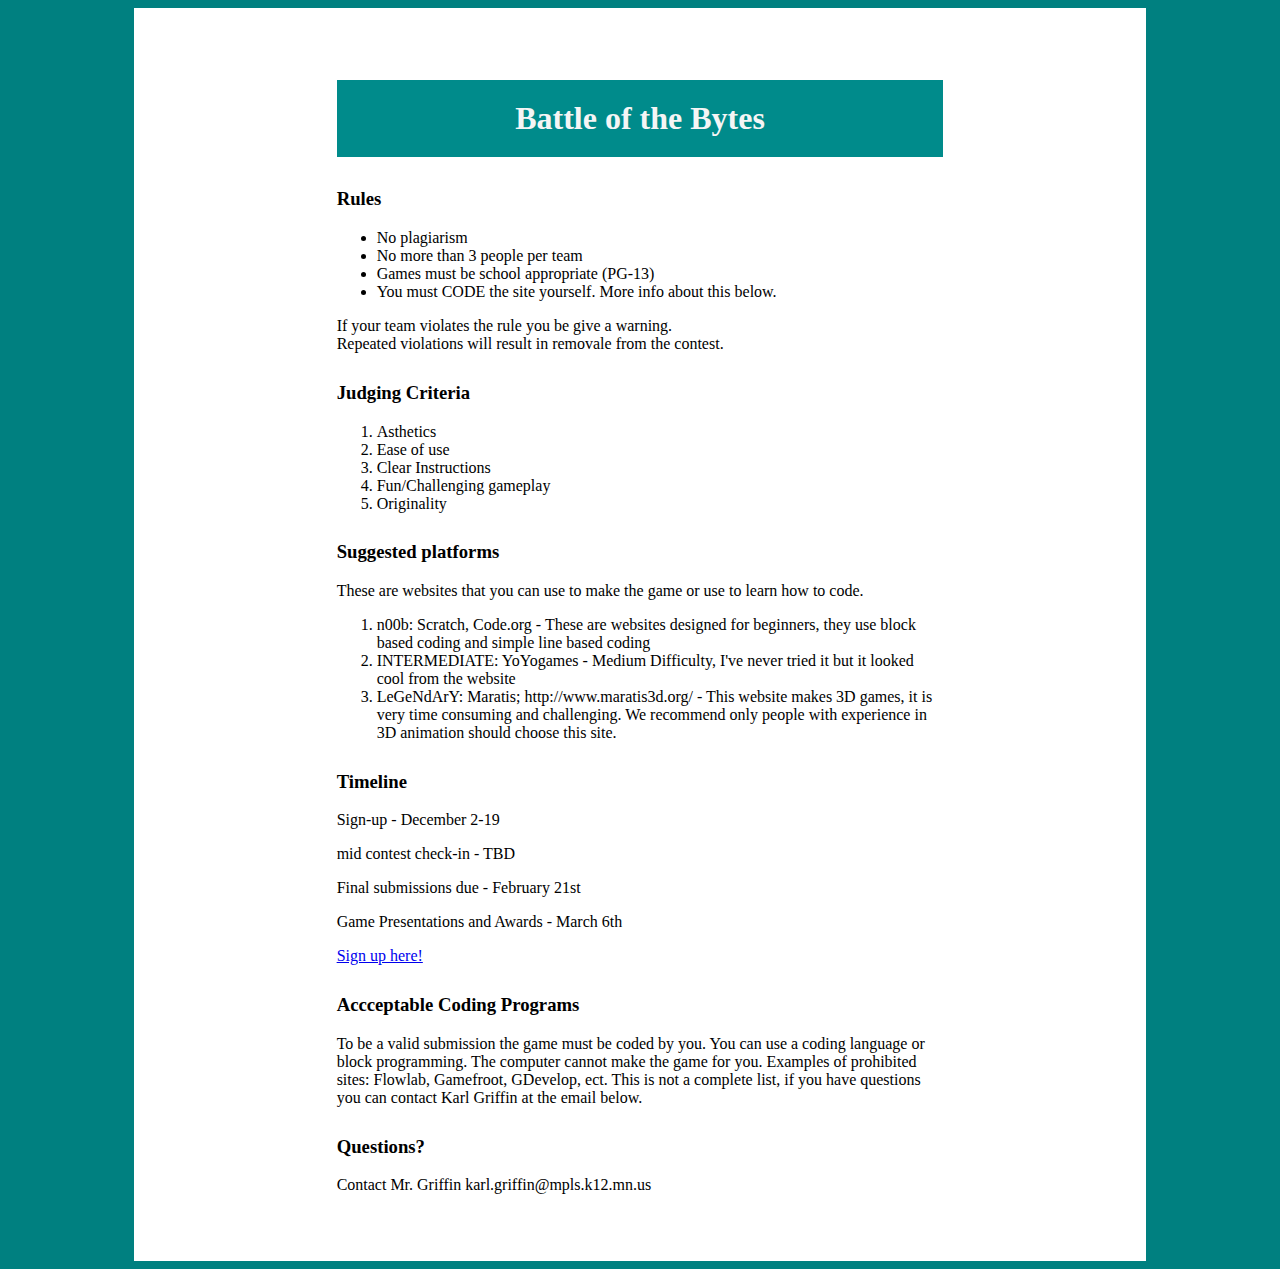
==== index.html @ 83c271db "Update index.html" ====
<!doctype html>

<head>
    <link rel="stylesheet" href="style.css">
</head>

<body>
    <div id = "wrapper">
    <div class = "text">
    <h1>Battle of the Bytes</h1>
    <h3>Rules</h3>
    <ul>
        <li>No plagiarism</li>
        <li>No more than 3 people per team</li>
        <li>Games must be school appropriate (PG-13)</li>
        <li>You must CODE the site yourself. More info about this below.</li>
        
    </ul>
    <p>If your team violates the rule you be give a warning. <br> Repeated violations will result in removale from the contest.
    </p>
    <h3>Judging Criteria</h3>
    <ol>
        <li>Asthetics</li>
        <li>Ease of use</li>
        <li>Clear Instructions</li>
        <li>Fun/Challenging gameplay</li>
        <li>Originality</li>

    </ol>
    <h3>Suggested platforms</h3>
    <p>These are websites that you can use to make the game or use to learn how to code.</p>
    <ol>
        <li>n00b: Scratch, Code.org  - These are websites designed for beginners, they use block based coding and simple line based coding</li>
        <li>INTERMEDIATE: YoYogames - Medium Difficulty, I've never tried it but it looked cool from the website</li>
        <li>LeGeNdArY: Maratis; http://www.maratis3d.org/  - This website makes 3D games, it is very time consuming and challenging. We recommend only people with experience in 3D animation should choose this site.</li>
    </ol>

    <h3>Timeline</h3>
    <p>Sign-up - December 2-19</p>
    <p>mid contest check-in - TBD</p>
    <p>Final submissions due - February 21st</p>
    <p>Game Presentations and Awards - March 6th</p>
    <a><a href="https://docs.google.com/forms/d/1SoINIdu_itc9ljwenDkY9QFbOQpYvkgbowHXS2EdPqc/viewform?edit_requested=true">Sign up here!</a></a>
    <h3>Accceptable Coding Programs</h3>
    <p>To be a valid submission the game must be coded by you. You can use a coding language or block programming. The computer cannot make the game for you. Examples of prohibited sites: Flowlab, Gamefroot, GDevelop, ect. This is not a complete list, if you have questions you can contact Karl Griffin at the email below.</p>
    <footer>
        <h3>Questions?</h3>
        <p>Contact Mr. Griffin karl.griffin@mpls.k12.mn.us</p>
    </footer>

</div>
    </div>
</body>
<!--
    Suggest to teachers that this could be incorparated into
    Principles of Engineering

-->

</html>
---- style.css ----
h1  {
    text-align: center;
    padding: 20px;
    background-color: darkcyan;
    color: whitesmoke;
}

body {
    background-repeat: no-repeat;
    text-align: left;
    background-color: rgb(0,128,128);
}

#wrapper {

    background-color: rgb(255, 255, 255);
    width: 80%;
    margin-left: 10%;
    justify-content: center;
    


.text {
    padding: 5% 20% ;
}



h3  {
    padding-top: 10px;

}
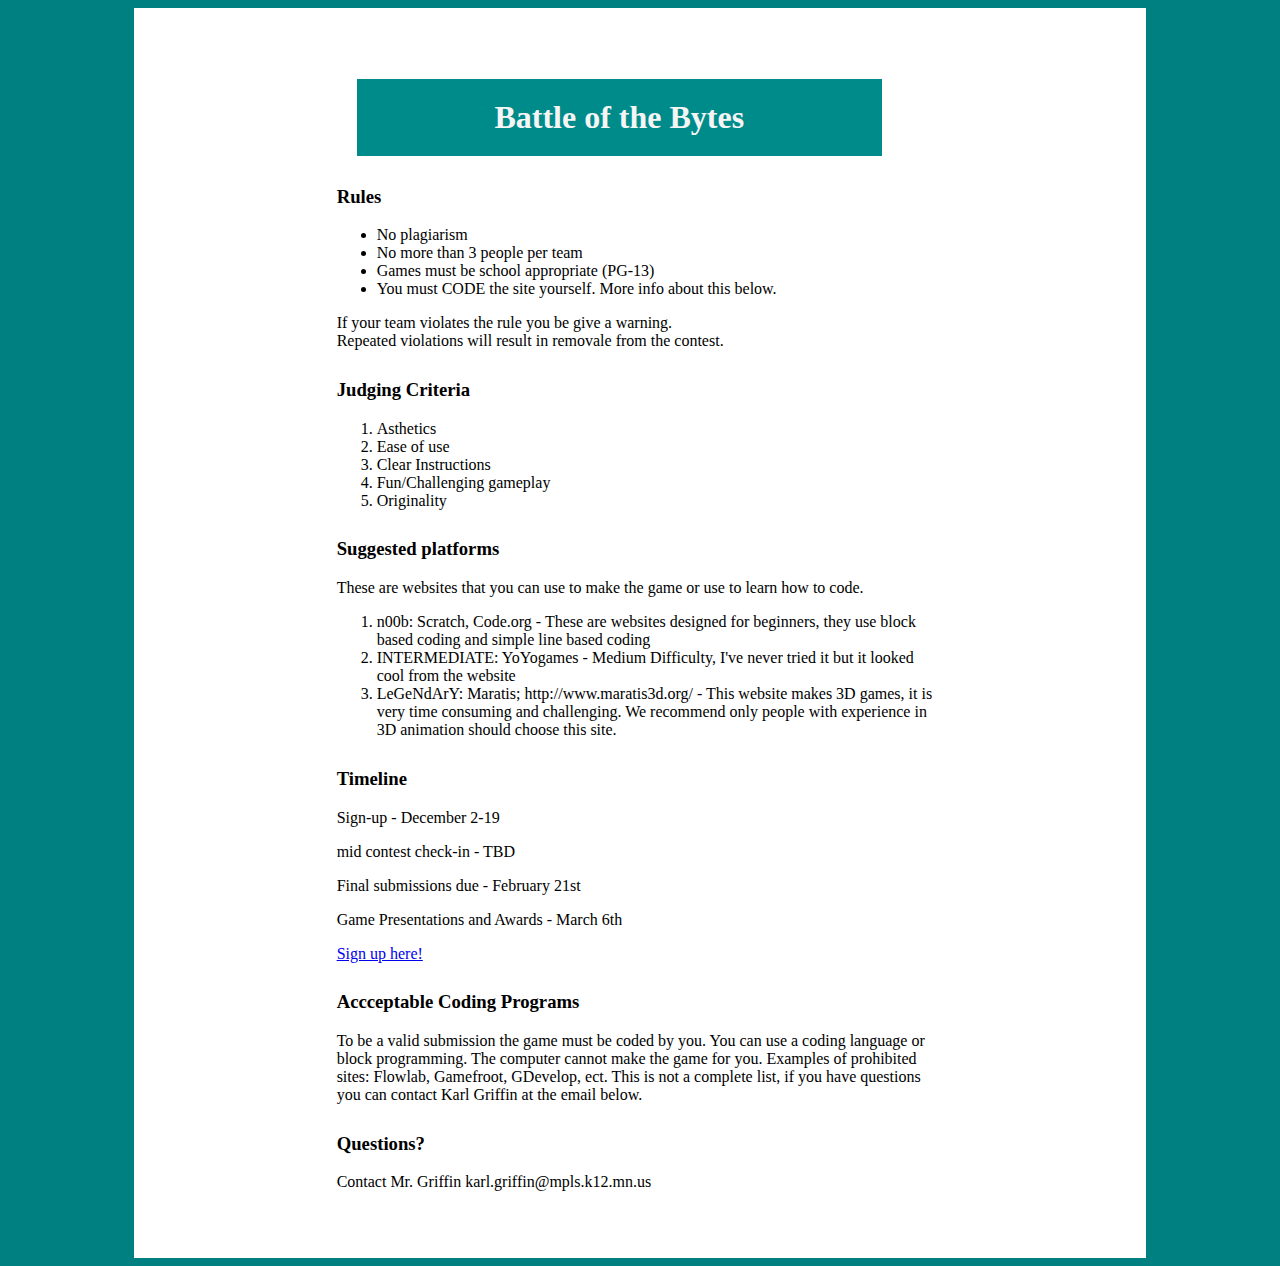
==== commit f5ce8f9a: "Fixed missing brace in CSS" ====
--- a/index.html
+++ b/index.html
@@ -5,50 +5,60 @@
 </head>
 
 <body>
-    <div id = "wrapper">
-    <div class = "text">
-    <h1>Battle of the Bytes</h1>
-    <h3>Rules</h3>
-    <ul>
-        <li>No plagiarism</li>
-        <li>No more than 3 people per team</li>
-        <li>Games must be school appropriate (PG-13)</li>
-        <li>You must CODE the site yourself. More info about this below.</li>
-        
-    </ul>
-    <p>If your team violates the rule you be give a warning. <br> Repeated violations will result in removale from the contest.
-    </p>
-    <h3>Judging Criteria</h3>
-    <ol>
-        <li>Asthetics</li>
-        <li>Ease of use</li>
-        <li>Clear Instructions</li>
-        <li>Fun/Challenging gameplay</li>
-        <li>Originality</li>
+    <div id="wrapper">
+        <div class="text">
+            <h1>Battle of the Bytes</h1>
+            <h3>Rules</h3>
+            <ul>
+                <li>No plagiarism</li>
+                <li>No more than 3 people per team</li>
+                <li>Games must be school appropriate (PG-13)</li>
+                <li>You must CODE the site yourself. More info about this below.</li>
 
-    </ol>
-    <h3>Suggested platforms</h3>
-    <p>These are websites that you can use to make the game or use to learn how to code.</p>
-    <ol>
-        <li>n00b: Scratch, Code.org  - These are websites designed for beginners, they use block based coding and simple line based coding</li>
-        <li>INTERMEDIATE: YoYogames - Medium Difficulty, I've never tried it but it looked cool from the website</li>
-        <li>LeGeNdArY: Maratis; http://www.maratis3d.org/  - This website makes 3D games, it is very time consuming and challenging. We recommend only people with experience in 3D animation should choose this site.</li>
-    </ol>
+            </ul>
+            <p>If your team violates the rule you be give a warning. <br> Repeated violations will result in removale
+                from the contest.
+            </p>
+            <h3>Judging Criteria</h3>
+            <ol>
+                <li>Asthetics</li>
+                <li>Ease of use</li>
+                <li>Clear Instructions</li>
+                <li>Fun/Challenging gameplay</li>
+                <li>Originality</li>
 
-    <h3>Timeline</h3>
-    <p>Sign-up - December 2-19</p>
-    <p>mid contest check-in - TBD</p>
-    <p>Final submissions due - February 21st</p>
-    <p>Game Presentations and Awards - March 6th</p>
-    <a><a href="https://docs.google.com/forms/d/1SoINIdu_itc9ljwenDkY9QFbOQpYvkgbowHXS2EdPqc/viewform?edit_requested=true">Sign up here!</a></a>
-    <h3>Accceptable Coding Programs</h3>
-    <p>To be a valid submission the game must be coded by you. You can use a coding language or block programming. The computer cannot make the game for you. Examples of prohibited sites: Flowlab, Gamefroot, GDevelop, ect. This is not a complete list, if you have questions you can contact Karl Griffin at the email below.</p>
-    <footer>
-        <h3>Questions?</h3>
-        <p>Contact Mr. Griffin karl.griffin@mpls.k12.mn.us</p>
-    </footer>
+            </ol>
+            <h3>Suggested platforms</h3>
+            <p>These are websites that you can use to make the game or use to learn how to code.</p>
+            <ol>
+                <li>n00b: Scratch, Code.org - These are websites designed for beginners, they use block based coding and
+                    simple line based coding</li>
+                <li>INTERMEDIATE: YoYogames - Medium Difficulty, I've never tried it but it looked cool from the website
+                </li>
+                <li>LeGeNdArY: Maratis; http://www.maratis3d.org/ - This website makes 3D games, it is very time
+                    consuming and challenging. We recommend only people with experience in 3D animation should choose
+                    this site.</li>
+            </ol>
 
-</div>
+            <h3>Timeline</h3>
+            <p>Sign-up - December 2-19</p>
+            <p>mid contest check-in - TBD</p>
+            <p>Final submissions due - February 21st</p>
+            <p>Game Presentations and Awards - March 6th</p>
+            <a><a
+                    href="https://docs.google.com/forms/d/1SoINIdu_itc9ljwenDkY9QFbOQpYvkgbowHXS2EdPqc/viewform?edit_requested=true">Sign
+                    up here!</a></a>
+            <h3>Accceptable Coding Programs</h3>
+            <p>To be a valid submission the game must be coded by you. You can use a coding language or block
+                programming. The computer cannot make the game for you. Examples of prohibited sites: Flowlab,
+                Gamefroot, GDevelop, ect. This is not a complete list, if you have questions you can contact Karl
+                Griffin at the email below.</p>
+            <footer>
+                <h3>Questions?</h3>
+                <p>Contact Mr. Griffin karl.griffin@mpls.k12.mn.us</p>
+            </footer>
+
+        </div>
     </div>
 </body>
 <!--
@@ -57,4 +67,4 @@
 
 -->
 
-</html>
+</html>--- a/style.css
+++ b/style.css
@@ -3,6 +3,8 @@
 h1  {
     text-align: center;
     padding: 20px;
+    margin: 20px;
+    width: 80%;
     background-color: darkcyan;
     color: whitesmoke;
 }
@@ -19,8 +21,7 @@
     width: 80%;
     margin-left: 10%;
     justify-content: center;
-    
-
+}
 
 .text {
     padding: 5% 20% ;
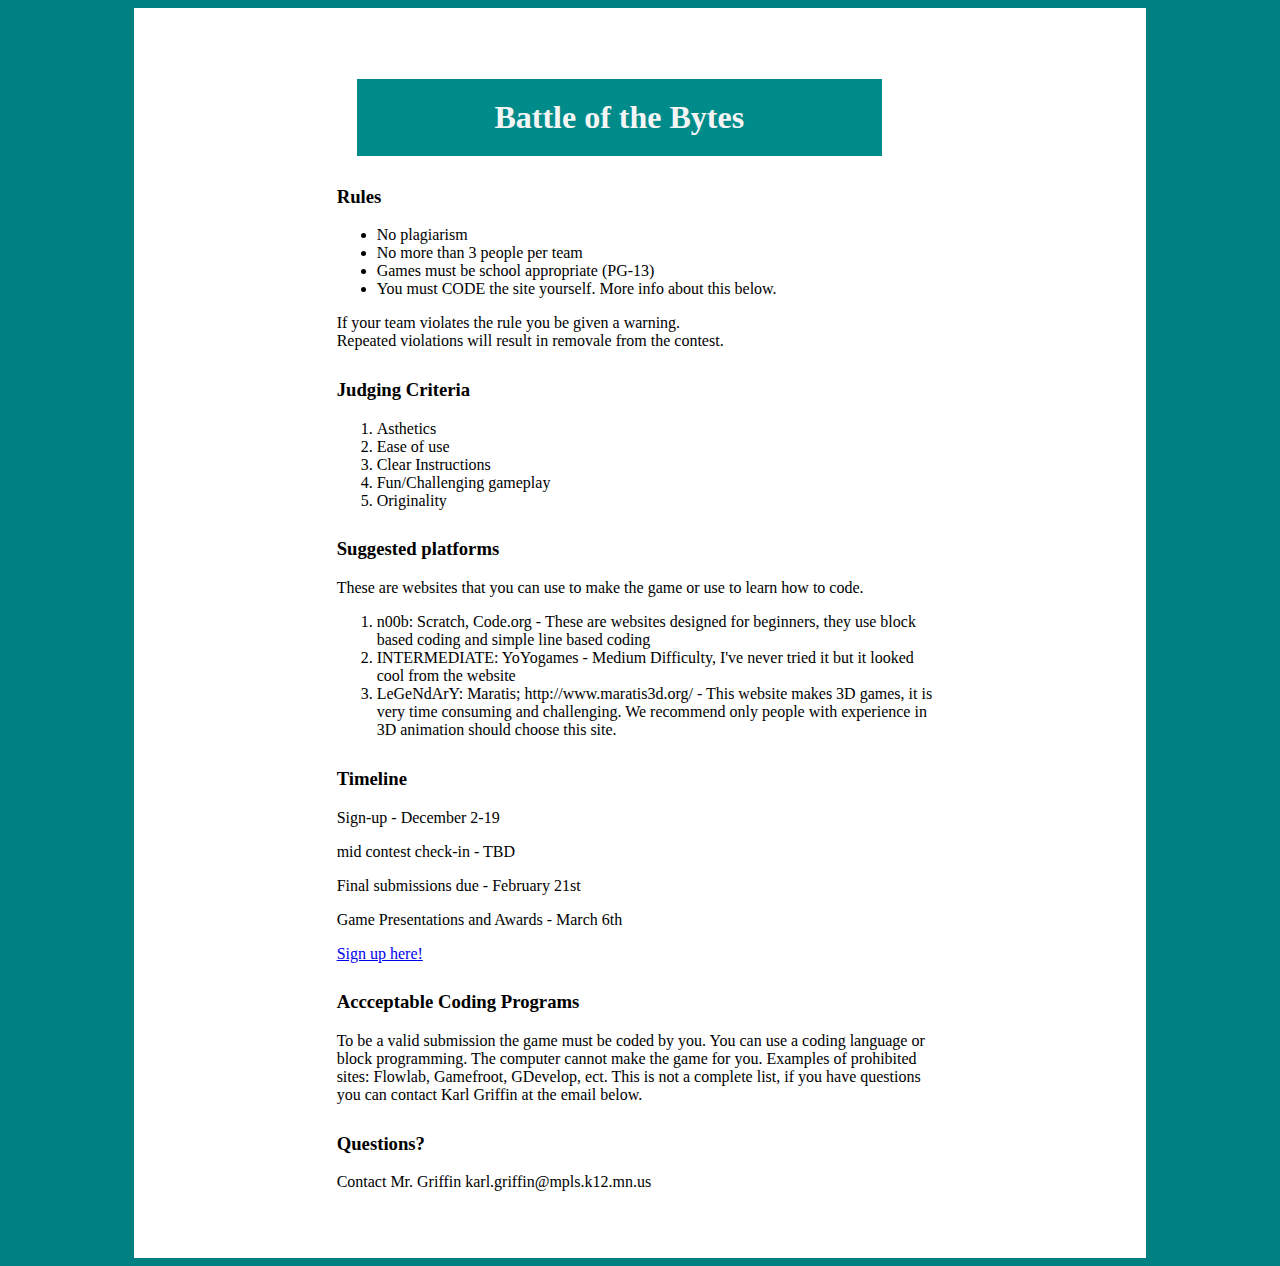
==== commit 0cbe5b4c: "added some game platforms" ====
--- a/index.html
+++ b/index.html
@@ -16,7 +16,7 @@
                 <li>You must CODE the site yourself. More info about this below.</li>
 
             </ul>
-            <p>If your team violates the rule you be give a warning. <br> Repeated violations will result in removale
+            <p>If your team violates the rule you be given a warning. <br> Repeated violations will result in removale
                 from the contest.
             </p>
             <h3>Judging Criteria</h3>
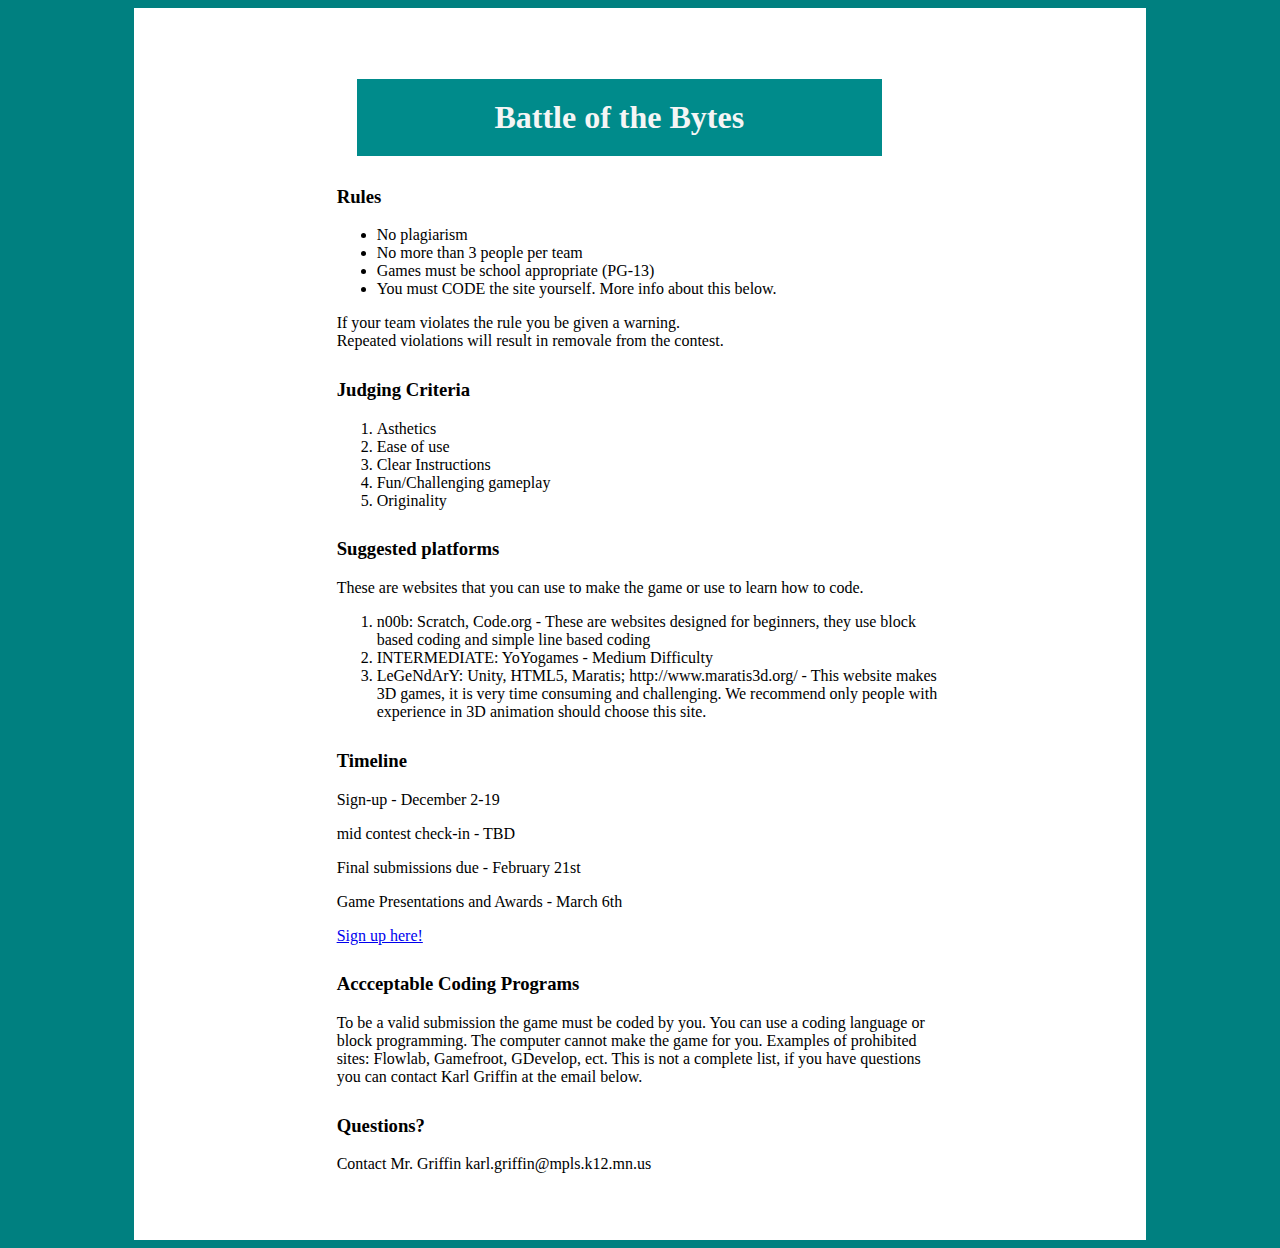
==== commit 33a613f2: "game platforms" ====
--- a/index.html
+++ b/index.html
@@ -33,9 +33,9 @@
             <ol>
                 <li>n00b: Scratch, Code.org - These are websites designed for beginners, they use block based coding and
                     simple line based coding</li>
-                <li>INTERMEDIATE: YoYogames - Medium Difficulty, I've never tried it but it looked cool from the website
+                <li>INTERMEDIATE: YoYogames - Medium Difficulty
                 </li>
-                <li>LeGeNdArY: Maratis; http://www.maratis3d.org/ - This website makes 3D games, it is very time
+                <li>LeGeNdArY: Unity, HTML5, Maratis; http://www.maratis3d.org/ - This website makes 3D games, it is very time
                     consuming and challenging. We recommend only people with experience in 3D animation should choose
                     this site.</li>
             </ol>
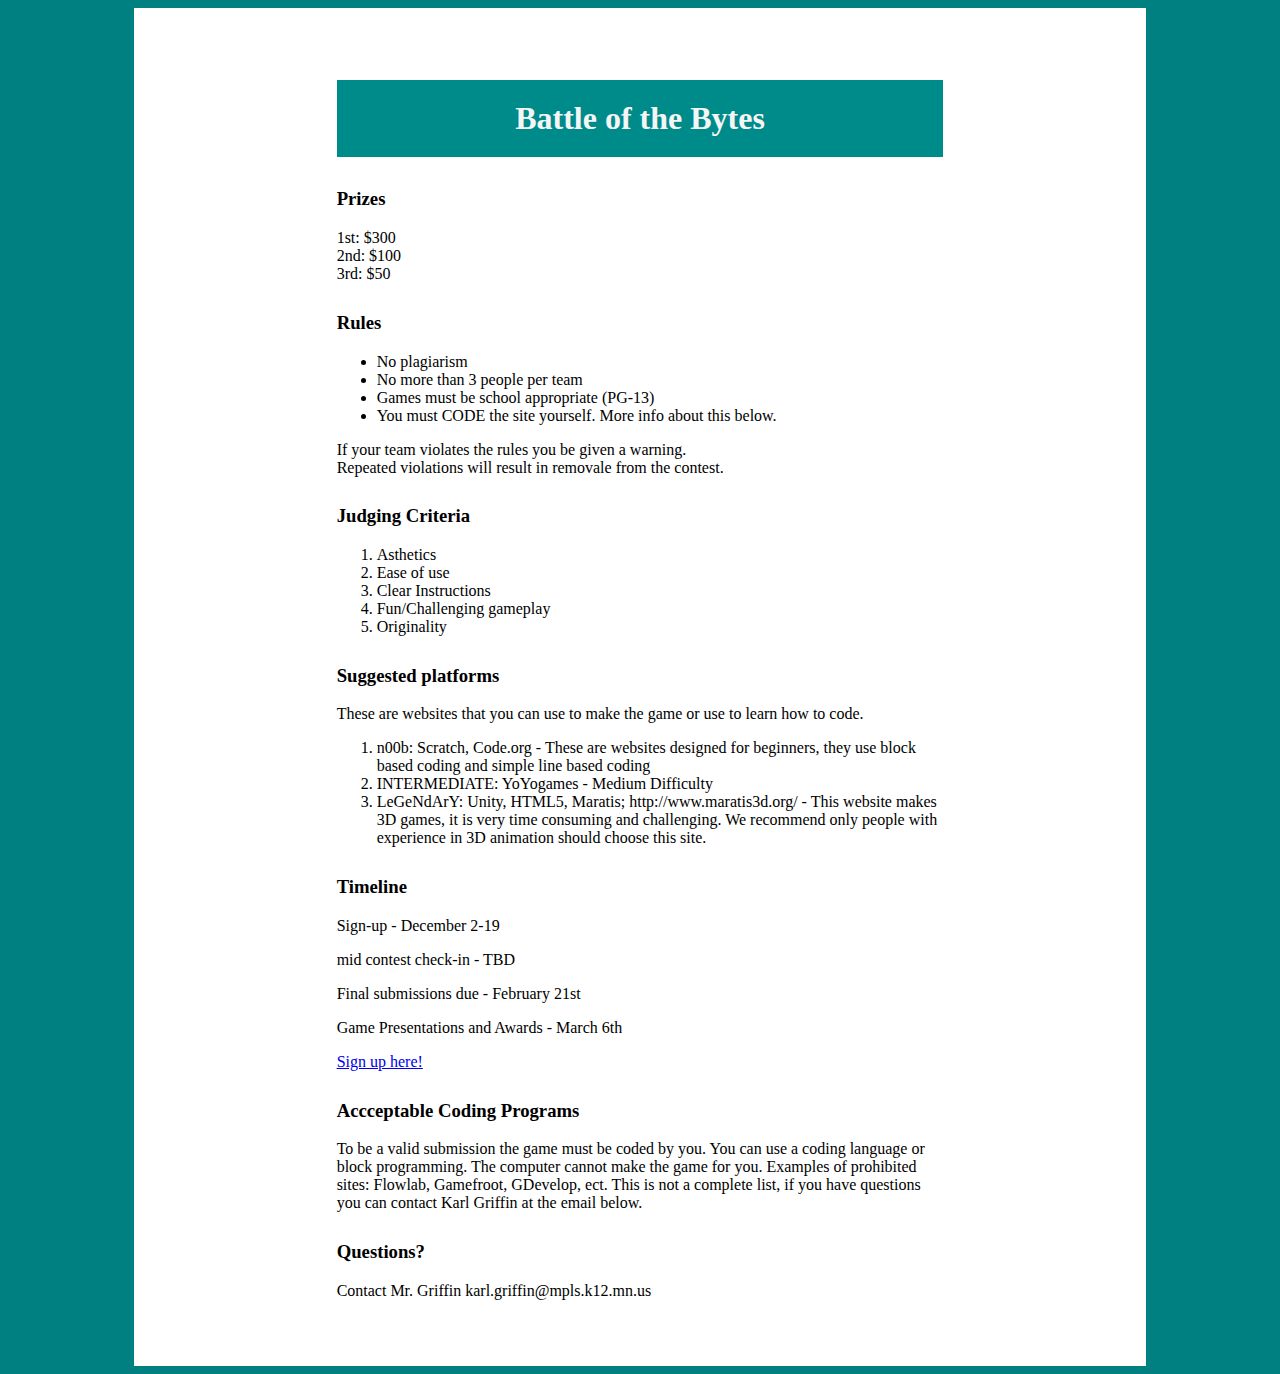
==== commit 0499b076: "added prizes" ====
--- a/index.html
+++ b/index.html
@@ -8,6 +8,9 @@
     <div id="wrapper">
         <div class="text">
             <h1>Battle of the Bytes</h1>
+
+            <h3>Prizes</h3>
+            <p>1st: $300 <br> 2nd: $100 <br> 3rd: $50</p>
             <h3>Rules</h3>
             <ul>
                 <li>No plagiarism</li>
@@ -16,7 +19,7 @@
                 <li>You must CODE the site yourself. More info about this below.</li>
 
             </ul>
-            <p>If your team violates the rule you be given a warning. <br> Repeated violations will result in removale
+            <p>If your team violates the rules you be given a warning. <br> Repeated violations will result in removale
                 from the contest.
             </p>
             <h3>Judging Criteria</h3>
--- a/style.css
+++ b/style.css
@@ -3,8 +3,6 @@
 h1  {
     text-align: center;
     padding: 20px;
-    margin: 20px;
-    width: 80%;
     background-color: darkcyan;
     color: whitesmoke;
 }
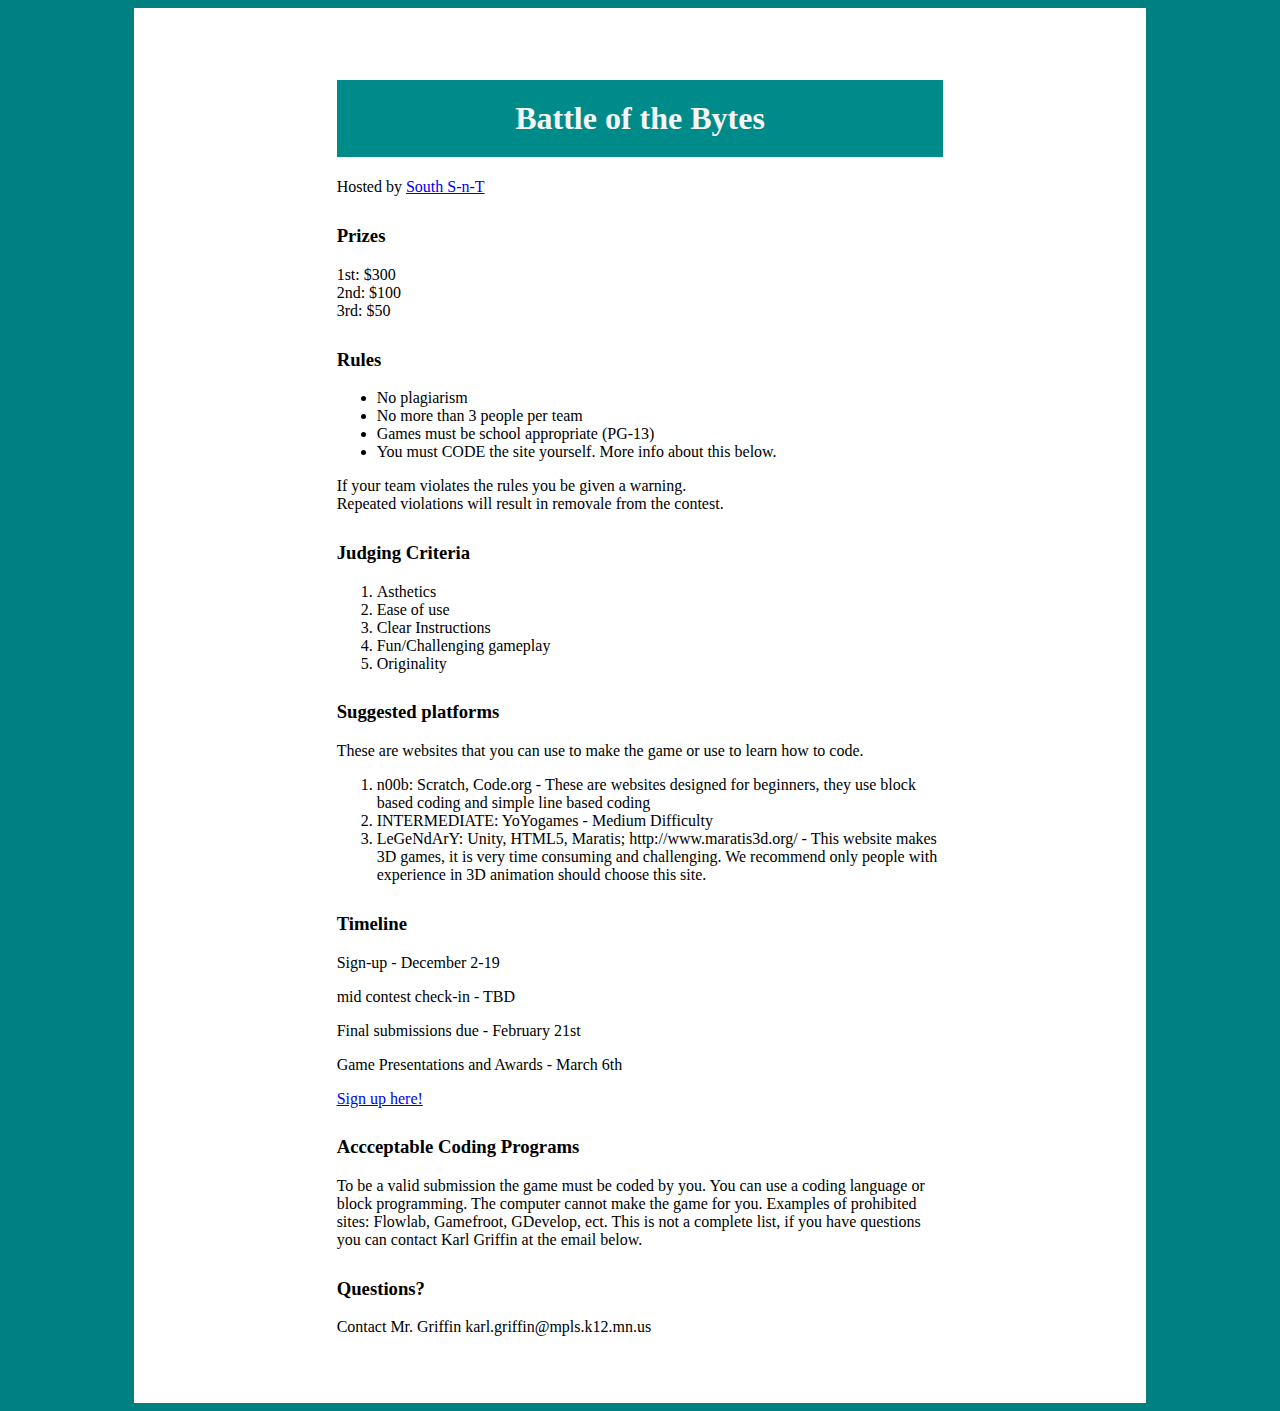
==== commit 3adc2e00: "Removed php, trying JS" ====
--- a/index.html
+++ b/index.html
@@ -8,6 +8,7 @@
     <div id="wrapper">
         <div class="text">
             <h1>Battle of the Bytes</h1>
+            <p>Hosted by <a href="Sisters-in-Technology/index.html">South S-n-T</a></p>
 
             <h3>Prizes</h3>
             <p>1st: $300 <br> 2nd: $100 <br> 3rd: $50</p>
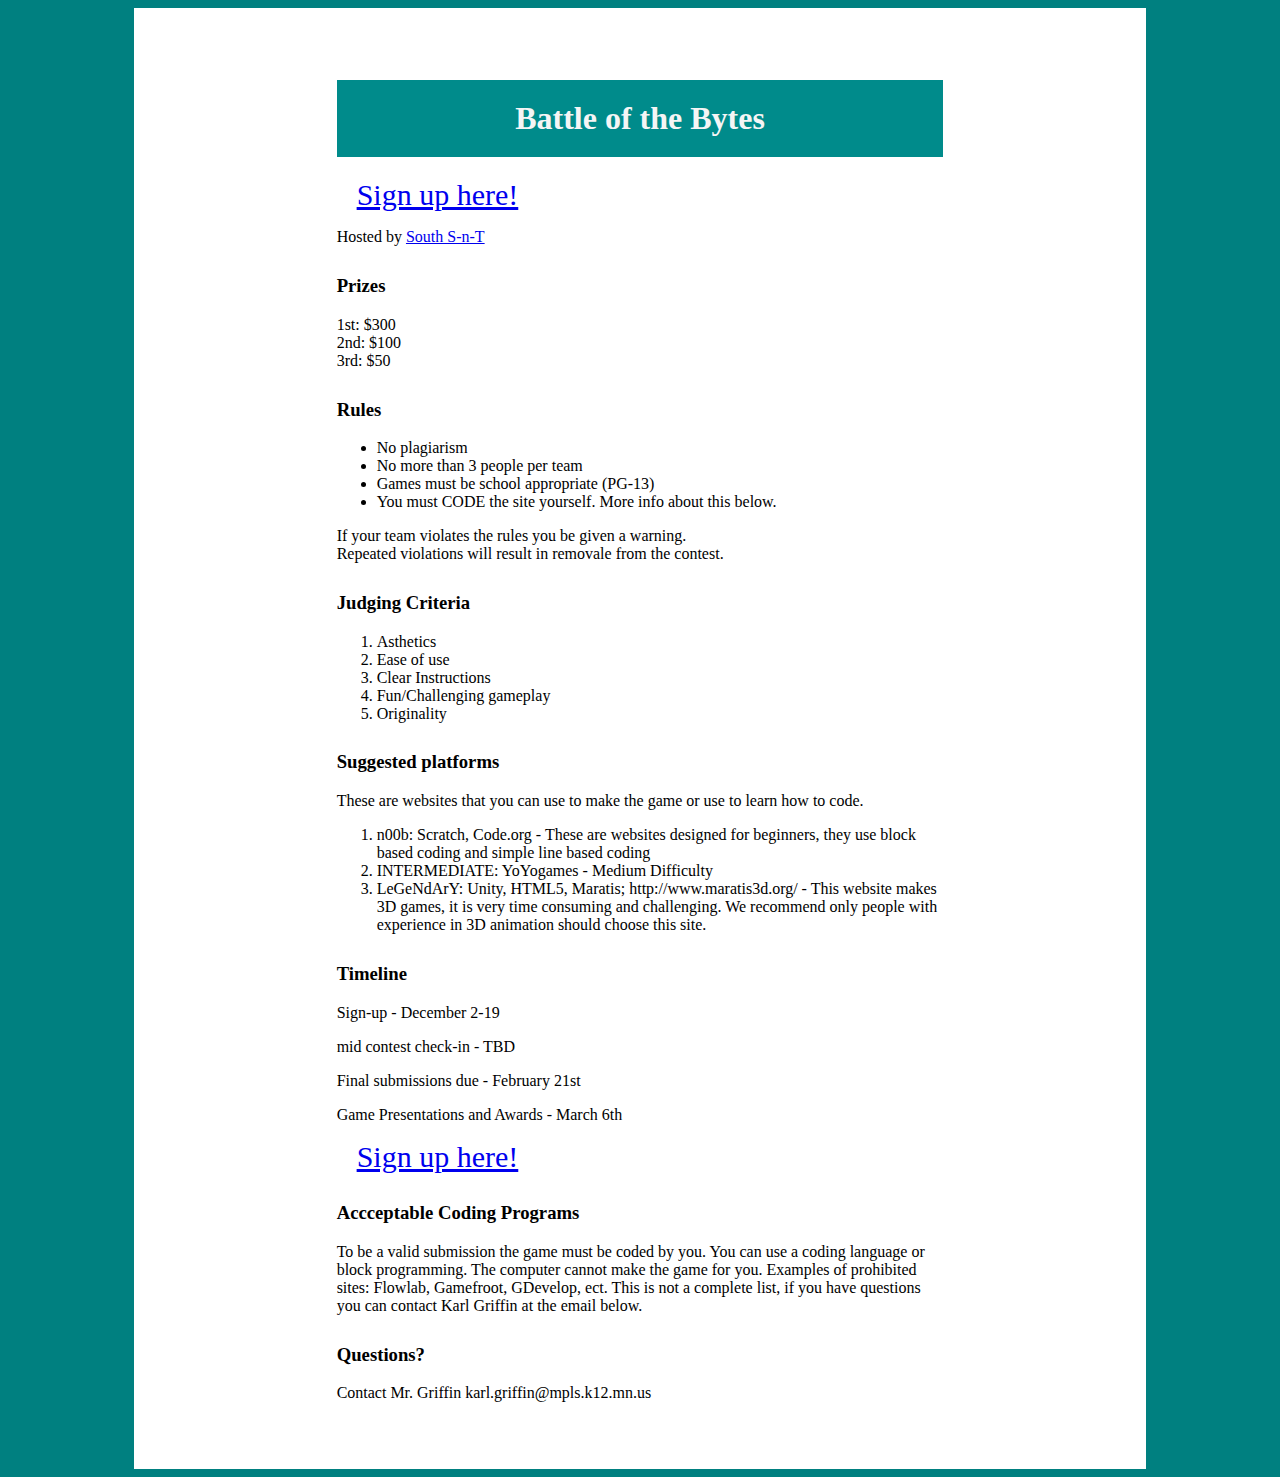
==== commit f90d41e9: "-bigger sign up link" ====
--- a/index.html
+++ b/index.html
@@ -8,6 +8,8 @@
     <div id="wrapper">
         <div class="text">
             <h1>Battle of the Bytes</h1>
+            <a class="signUp" href="https://docs.google.com/forms/d/1SoINIdu_itc9ljwenDkY9QFbOQpYvkgbowHXS2EdPqc/viewform?edit_requested=true">
+                Sign up here!</a>
             <p>Hosted by <a href="Sisters-in-Technology/index.html">South S-n-T</a></p>
 
             <h3>Prizes</h3>
@@ -49,9 +51,8 @@
             <p>mid contest check-in - TBD</p>
             <p>Final submissions due - February 21st</p>
             <p>Game Presentations and Awards - March 6th</p>
-            <a><a
-                    href="https://docs.google.com/forms/d/1SoINIdu_itc9ljwenDkY9QFbOQpYvkgbowHXS2EdPqc/viewform?edit_requested=true">Sign
-                    up here!</a></a>
+            <a class="signUp" href="https://docs.google.com/forms/d/1SoINIdu_itc9ljwenDkY9QFbOQpYvkgbowHXS2EdPqc/viewform?edit_requested=true">
+                Sign up here!</a>
             <h3>Accceptable Coding Programs</h3>
             <p>To be a valid submission the game must be coded by you. You can use a coding language or block
                 programming. The computer cannot make the game for you. Examples of prohibited sites: Flowlab,
--- a/style.css
+++ b/style.css
@@ -32,7 +32,13 @@
 
 }
 
+.signUp {
+    text-align: center;
+    font-size: 30px;
+    padding: 20px;
+}
 
 
 
 
+
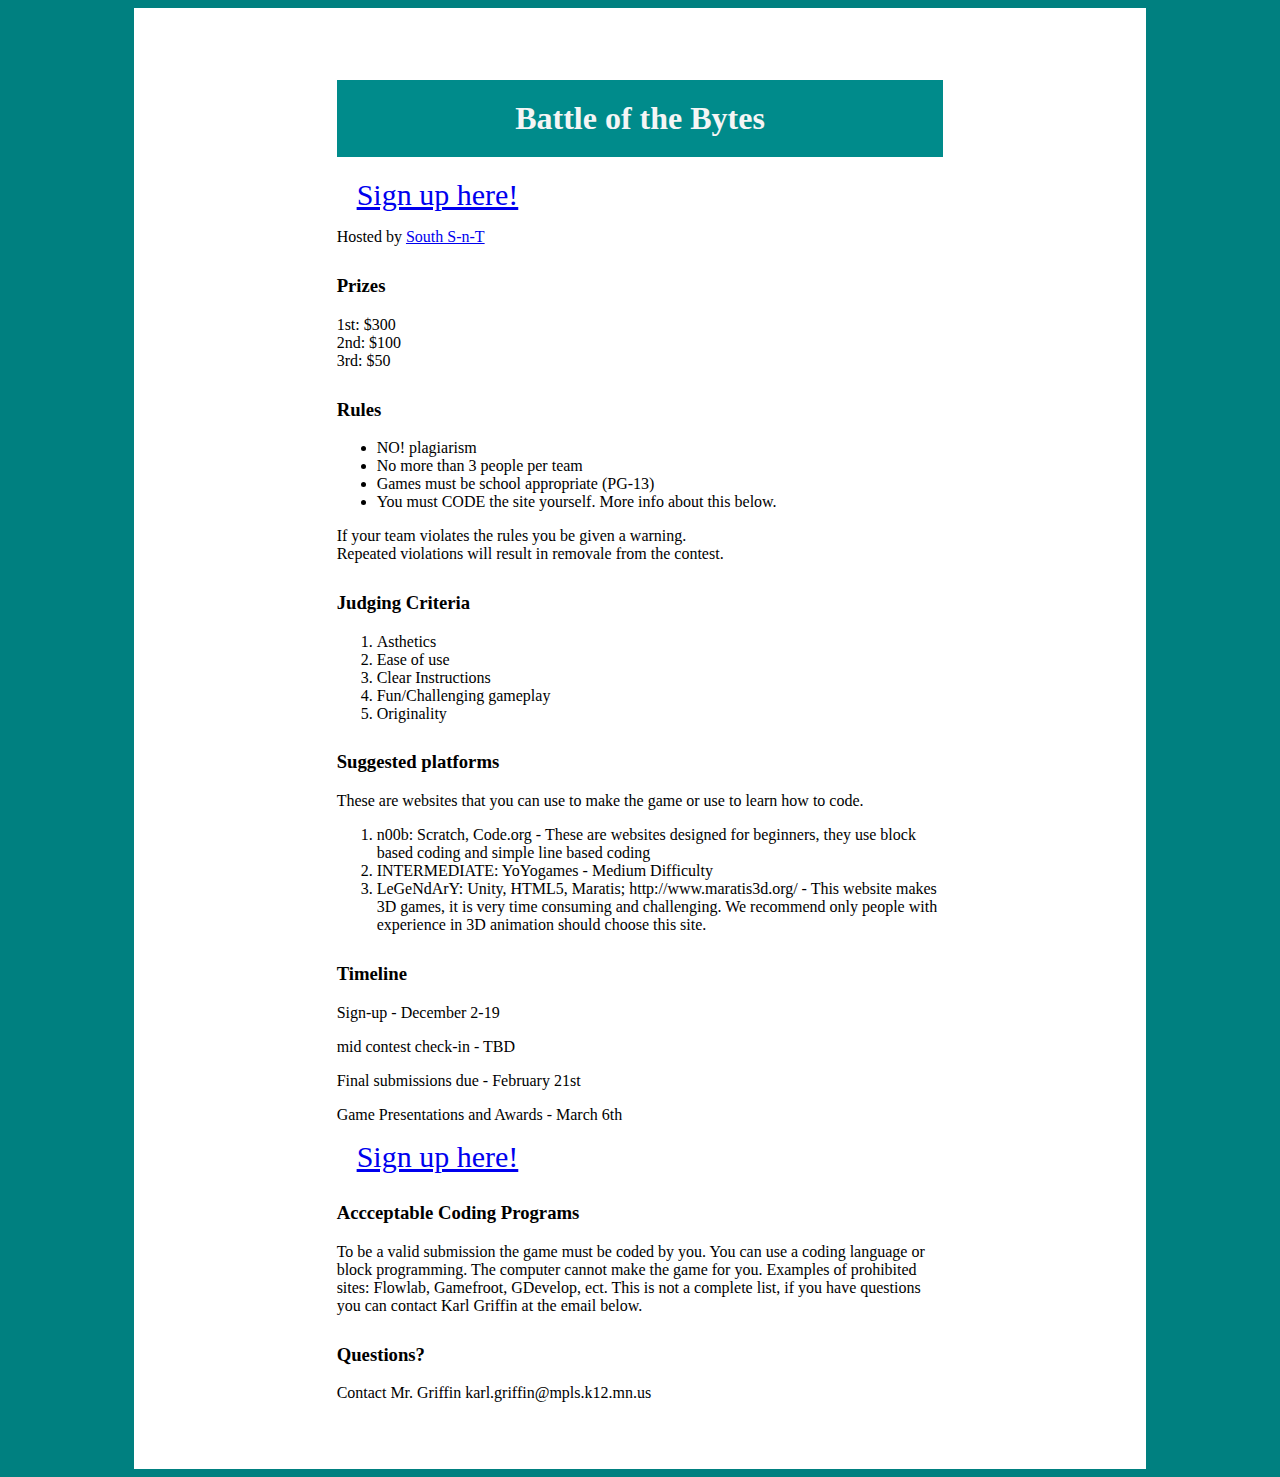
==== commit 8ed400fc: "changed no to NO!" ====
--- a/index.html
+++ b/index.html
@@ -16,7 +16,7 @@
             <p>1st: $300 <br> 2nd: $100 <br> 3rd: $50</p>
             <h3>Rules</h3>
             <ul>
-                <li>No plagiarism</li>
+                <li>NO! plagiarism</li>
                 <li>No more than 3 people per team</li>
                 <li>Games must be school appropriate (PG-13)</li>
                 <li>You must CODE the site yourself. More info about this below.</li>
